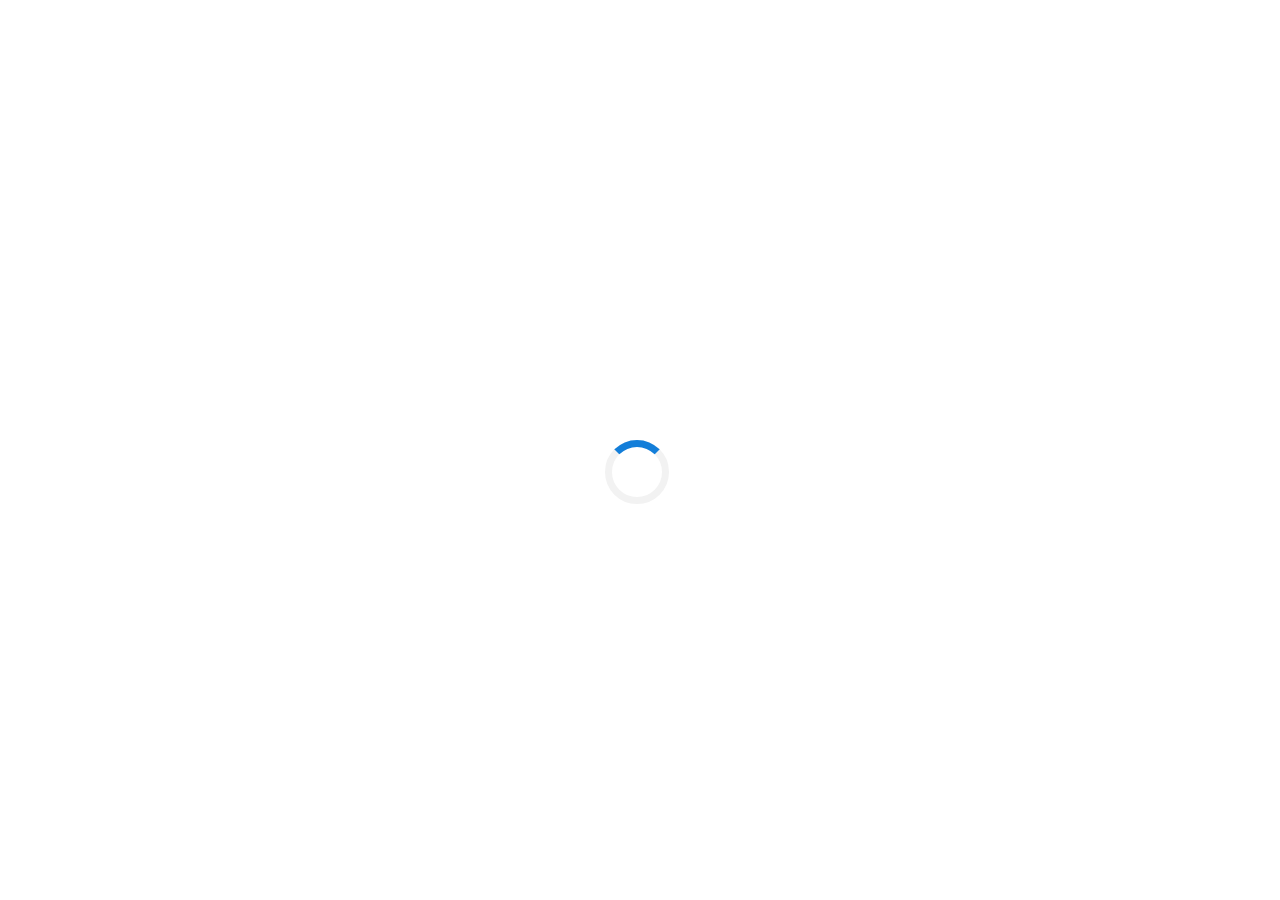
==== matos.html @ be6565a3 "Création de la page matos" ====
<!DOCTYPE html>
<html lang="en">
  <head>
    <!-- Required meta tags -->
    <meta charset="utf-8">
    <meta name="viewport" content="width=device-width, initial-scale=1, shrink-to-fit=no">

    <title>COGNHACKER.net</title>
    <link rel="icon" type="image/x-icon" href="/assets/img/favicon.png">

    <!-- Bootstrap CSS -->
    <link rel="stylesheet" type="text/css" href="assets/css/bootstrap.min.css" >
    <!-- Slicknav -->
    <link rel="stylesheet" type="text/css" href="assets/css/slicknav.css">
    <!-- Owl carousel -->
    <link rel="stylesheet" type="text/css" href="assets/css/owl.carousel.min.css">
    <link rel="stylesheet" type="text/css" href="assets/css/owl.theme.css">
    <!-- Slick Slider -->
    <link rel="stylesheet" type="text/css" href="assets/css/slick.css" >
    <link rel="stylesheet" type="text/css" href="assets/css/slick-theme.css" >
    <!-- Animate -->
    <link rel="stylesheet" type="text/css" href="assets/css/animate.css">
    <!-- Main Style -->
    <link rel="stylesheet" type="text/css" href="assets/css/main.css">
    <!-- Responsive Style -->
    <link rel="stylesheet" type="text/css" href="assets/css/responsive.css">

  </head>
  <body>

    <!-- Header Area wrapper Starts -->
    <header id="header-wrap">
      <!-- Hero Area Start -->
      <div id="hero-area" class="hero-area-bg">
        <div class="overlay"></div>
        <div class="container">
          <div class="row">
            <div class="col-md-12 col-sm-12">
              <div class="contents text-center">
                <div class="img-thumb text-center wow fadeInUp" data-wow-delay="0.6s">
                  <img class="img-fluid" src="assets/img/logo.png" alt="LOGO Cognhacker">
                </div>
                <h2 class="head-title wow fadeInUp">Liste non exhaustive du matériel des membres</h2>
                <div class="p-3 mb-2 bg-info text-white">Ceci est une liste sommaire des quelques outils et machines que les membres de Cognhacker peuvent partager.</div>
                <div class="header-button wow fadeInUp" data-wow-delay="0.3s">
                  <a href="https://lab.cognhacker.net" target="_blank" class="btn btn-common">Visiter le Laboratoire virtuel pour obtenir la liste compléte à jour et détaillée.</a>
                </div>
              </div>
            </div>
          </div>
        </div>
      </div>
      <!-- Hero Area End -->
    </header>
    <!-- Header Area wrapper End -->
    <div class="container">
      <div class="row">
        <hr/>
        <table class="table" style="color:Black">
          <thead>
            <tr>
              <th scope="col">Type</th>
              <th scope="col">Nom</th>
              <th scope="col">Propriétaire</th>
              <th scope="col">Info</th>
            </tr>
          </thead>
          <tbody>
            <tr>
              <th>Imprimante 3D</th>
              <td>Prusa MK4</td>
              <td>Heuzef</td>
              <td>Machine haut de gamme pouvant à peu prêt tout faire sur un volume d'impression de 250 x 210 x 220 mm</td>
            </tr>
            <tr>
              <th>Graveuse laser</th>
              <td>HomdMarket K4</td>
              <td>Heuzef</td>
              <td>Mini graveuse de 3W, permettant de réaliser de petite gravure simple sur bois, carton, cuir, ...</td>
            </tr>
            <tr>
              <th>Outillage</th>
              <td>Outils de Bricolage</td>
              <td>Heuzef</td>
              <td>🔨 Des outils du bricoleur du dimanche qui peuvent dépanner si besoin.</td>
            </tr>
          </tbody>
        </table>
      </div>
    </div>

    <!-- Preloader -->
    <div id="preloader">
      <div class="loader" id="loader-1"></div>
    </div>
    <!-- End Preloader -->

    <!-- jQuery first, then Popper.js, then Bootstrap JS -->
    <script src="assets/js/jquery-min.js"></script>
    <script src="assets/js/popper.min.js"></script>
    <script src="assets/js/bootstrap.min.js"></script>
    <script src="assets/js/owl.carousel.min.js"></script>
    <script src="assets/js/slick.min.js"></script>
    <script src="assets/js/wow.js"></script>
    <script src="assets/js/jquery.nav.js"></script>
    <script src="assets/js/scrolling-nav.js"></script>
    <script src="assets/js/jquery.easing.min.js"></script>
    <script src="assets/js/jquery.slicknav.js"></script>
    <script src="assets/js/main.js"></script>
    <script src="assets/js/form-validator.min.js"></script>
    <script src="assets/js/contact-form-script.min.js"></script>
    <script src="assets/js/map.js"></script>
    <script type="text/javascript" src="//maps.googleapis.com/maps/api/js?key=AIzaSyCsa2Mi2HqyEcEnM1urFSIGEpvualYjwwM"></script>

  </body>
</html>
---- assets/css/main.css ----
@import url("https://fonts.googleapis.com/css?family=Montserrat:400,500,700");
html {
  overflow-x: hidden;
}

body {
  background: #fff;
  font-size: 14px;
  font-weight: 400;
  font-family: 'Montserrat', sans-serif;
  -webkit-box-sizing: border-box;
  -moz-box-sizing: border-box;
  box-sizing: border-box;
  -webkit-font-smoothing: subpixel-antialiased;
  color: #abacae;
  line-height: 25px;
  -webkit-backface-visibility: hidden;
  backface-visibility: hidden;
  overflow-x: hidden;
}

h1, h2, h3, h4 {
  font-size: 38px;
  color: #585b60;
  font-weight: 700;
  font-family: 'Montserrat', sans-serif;
}

a {
  -webkit-transition: all 0.2s linear;
  -moz-transition: all 0.2s linear;
  -o-transition: all 0.2s linear;
  transition: all 0.2s linear;
}

a:hover {
  text-decoration: none;
}

a a:focus {
  outline: none;
}

p {
  font-weight: 400;
  font-family: 'Montserrat', sans-serif;
  margin: 0px;
  font-size: 14px;
}

ul, ol {
  list-style: outside none none;
  margin: 0;
  padding: 0;
}

ul li, ol li {
  list-style: none;
}

.section-title-header p {
  text: center;
  font-weight: 400;
  line-height: 26px;
  padding-bottom: 36px;
}

.section-title {
  color: #585b60;
  font-size: 38px;
  text-align: center;
  letter-spacing: 1px;
  line-height: 1;
  margin-bottom: 48px;
  padding: 0 10px;
  position: relative;
}

.padding-none {
  padding: 0px;
}

.btn {
  font-size: 14px;
  padding: 10px 30px;
  cursor: pointer;
  font-weight: 400;
  color: #fff;
  border-radius: 30px;
  -webkit-transition: all 0.2s linear;
  -moz-transition: all 0.2s linear;
  -o-transition: all 0.2s linear;
  transition: all 0.2s linear;
  display: inline-block;
}

.btn:focus,
.btn:active {
  box-shadow: none;
  outline: none;
  color: #fff;
}

.btn-common {
  background-color: #137ED9;
  position: relative;
  z-index: 1;
}

.btn-common:hover {
  color: #fff;
  background-color: #4297e0;
  box-shadow: 0 6px 22px rgba(0, 0, 0, 0.1);
  transition: all .2s ease-in-out;
  -moz-transition: all .2s ease-in-out;
  -webkit-transition: all .2s ease-in-out;
}

.btn-border {
  color: #137ED9;
  background-color: transparent;
  border: 1px solid #137ED9;
}

.btn-border:hover {
  color: #fff;
  border-color: #137ED9;
  background-color: #137ED9;
}

.btn-border:focus {
  color: #fff;
  border-color: #137ED9;
  background-color: #137ED9;
}

.btn-lg {
  padding: 14px 33px;
  text-transform: uppercase;
  font-size: 16px;
}

.btn-rm {
  padding: 7px 18px;
  text-transform: capitalize;
}

button:focus {
  outline: none !important;
}

.icon-close, .icon-check {
  color: #137ED9;
}

.social-icon a {
  color: #666;
  background: #fff;
  width: 32px;
  height: 32px;
  line-height: 34px;
  display: inline-block;
  text-align: center;
  border-radius: 100%;
  font-size: 16px;
  margin: 15px 6px 12px 4px;
  transition: all 0.3s ease-in-out 0s;
  -moz-transition: all 0.3s ease-in-out 0s;
  -webkit-transition: all 0.3s ease-in-out 0s;
  -o-transition: all 0.3s ease-in-out 0s;
}

.social-icon a:hover {
  color: #fff !important;
}

.social-icon .facebook:hover {
  background: #3b5999;
}

.social-icon .twitter:hover {
  background: #4A9CEC;
}

.social-icon .instagram:hover {
  background: #D6274D;
}

.social-icon .linkedin:hover {
  background: #1260A2;
}

.social-icon .google:hover {
  background: #CE332A;
}

/* ScrollToTop */
a.back-to-top {
  display: none;
  position: fixed;
  bottom: 18px;
  right: 15px;
  text-decoration: none;
}

a.back-to-top i {
  display: block;
  font-size: 22px;
  width: 40px;
  height: 40px;
  line-height: 40px;
  color: #fff;
  background: #137ED9;
  border-radius: 30px;
  text-align: center;
  transition: all 0.2s ease-in-out;
  -moz-transition: all 0.2s ease-in-out;
  -webkit-transition: all 0.2s ease-in-out;
  -o-transition: all 0.2s ease-in-out;
  box-shadow: 0 0 4px rgba(0, 0, 0, 0.14), 0 4px 8px rgba(0, 0, 0, 0.28);
}

a.back-to-top:hover, a.back-to-top:focus {
  text-decoration: none;
}

/* Preloader */
#preloader {
  position: fixed;
  top: 0;
  left: 0;
  right: 0;
  bottom: 0;
  background-color: #fff;
  z-index: 9999999;
}

.loader {
  top: 50%;
  width: 50px;
  height: 50px;
  border-radius: 100%;
  position: relative;
  margin: 0 auto;
}

#loader-1:before, #loader-1:after {
  content: "";
  position: absolute;
  top: -10px;
  left: -10px;
  width: 100%;
  height: 100%;
  border-radius: 100%;
  border: 7px solid transparent;
  border-top-color: #137ED9;
}

#loader-1:before {
  z-index: 100;
  animation: spin 1s infinite;
}

#loader-1:after {
  border: 7px solid #f2f2f2;
}

@keyframes spin {
  0% {
    -webkit-transform: rotate(0deg);
    -ms-transform: rotate(0deg);
    -o-transform: rotate(0deg);
    transform: rotate(0deg);
  }
  100% {
    -webkit-transform: rotate(360deg);
    -ms-transform: rotate(360deg);
    -o-transform: rotate(360deg);
    transform: rotate(360deg);
  }
}

.section-padding {
  padding: 60px 0;
}

hr {
  border-top: 1px dotted #ddd;
}

#feature {
  background: #f8f9fb;
}

.text-wrapper {
  height: 100%;
  display: table;
  padding-left: 140px;
}

.text-wrapper > div {
  vertical-align: middle;
  display: table-cell;
}

.feature-thumb {
  margin-right: -60px;
}

.title-hl {
  font-size: 40px;
  margin-bottom: 30px;
}

.features-box {
  margin-top: 15px;
  margin-bottom: 15px;
}

.features-box .features-icon {
  margin-bottom: 15px;
}

.features-box .features-icon i {
  color: #137ED9;
  font-size: 30px;
}

.features-box .features-content h4 {
  font-size: 15px;
  font-weight: 500;
  margin-bottom: 5px;
  transition: all 0.4s ease-in-out;
  -moz-transition: all 0.4s ease-in-out;
  -webkit-transition: all 0.4s ease-in-out;
  -o-transition: all 0.4s ease-in-out;
}

#clients {
  background: #f8f9fb;
}

.client-item-wrapper {
  text-align: center;
  padding: 15px;
}

.client-item-wrapper img {
  opacity: 0.5;
  filter: grayscale(100%);
  -webkit-filter: grayscale(100%);
  filter: gray;
  transition: all .6s ease;
  -moz-transition: all .6s ease;
  -webkit-transition: all .6s ease;
}

.client-item-wrapper:hover img {
  opacity: 1;
  filter: grayscale(0%);
  -webkit-filter: grayscale(0%);
}

/* Services Item */
.services-item {
  padding: 15px;
  border-radius: 4px;
  text-align: left;
  transition: all 0.3s ease-in-out 0s;
  -moz-transition: all 0.3s ease-in-out 0s;
  -webkit-transition: all 0.3s ease-in-out 0s;
  -o-transition: all 0.3s ease-in-out 0s;
}

.services-item .icon i {
  font-size: 42px;
  width: 42px;
  display: block;
  height: 42px;
  color: #137ED9;
}

.services-item .services-content h3 {
  margin-top: 10px;
  font-weight: 500;
  margin-bottom: 10px;
}

.services-item .services-content h3 a {
  font-size: 15px;
  text-transform: uppercase;
  color: #585b60;
}

.services-item .services-content h3 a:hover {
  color: #137ED9;
}

.navbar-brand {
  position: relative;
  padding: 0px;
}

.top-nav-collapse {
  background: #fff;
  z-index: 999999;
  top: 0px !important;
  min-height: 58px;
  box-shadow: 0px 3px 6px 3px rgba(0, 0, 0, 0.06);
  -webkit-animation-duration: 1s;
  animation-duration: 1s;
  -webkit-animation-fill-mode: both;
  animation-fill-mode: both;
  -webkit-animation-name: fadeInDown;
  animation-name: fadeInDown;
  background: #fff !important;
}

.top-nav-collapse .navbar-brand {
  top: 0px;
}

.top-nav-collapse .navbar-brand img {
  width: 65%;
}

.top-nav-collapse .navbar-nav .nav-link {
  color: #585b60 !important;
  margin-top: 0px !important;
  margin-bottom: 0px !important;
}

.top-nav-collapse .navbar-nav .nav-link:hover {
  cursor: pointer;
  color: #137ED9 !important;
}

.top-nav-collapse .navbar-nav li.active a.nav-link {
  color: #137ED9 !important;
}

.indigo {
  background: transparent;
}

.menu-bg {
  background: transparent;
}

.navbar-expand-lg .navbar-nav .nav-link i {
  font-size: 14px;
  margin-left: 5px;
  vertical-align: middle;
  -webkit-transition: all 0.3s ease-in-out;
  -moz-transition: all 0.3s ease-in-out;
  transition: all 0.3s ease-in-out;
}

.navbar-expand-lg .navbar-nav .nav-link {
  color: #585b60;
  font-weight: 400;
  padding: 8px 17px;
  margin-top: 15px;
  margin-bottom: 15px;
  line-height: 40px;
  text-transform: uppercase;
  cursor: pointer;
  background: transparent;
  -webkit-transition: all 0.3s ease-in-out;
  -moz-transition: all 0.3s ease-in-out;
  transition: all 0.3s ease-in-out;
}

.navbar-expand-lg .navbar-nav li a:hover,
.navbar-expand-lg .navbar-nav li .active > a,
.navbar-expand-lg .navbar-nav li a:focus {
  color: #137ED9;
  outline: none;
}

.navbar-expand-lg .navbar-nav .active > .nav-link,
.navbar-expand-lg .navbar-nav .nav-link.active,
.navbar-expand-lg .navbar-nav .nav-link.open,
.navbar-expand-lg .navbar-nav .open > .nav-link {
  color: #137ED9 !important;
}

.navbar-expand-lg .navbar-nav .nav-link:focus,
.navbar-expand-lg .navbar-nav .nav-link:hover {
  color: #137ED9 !important;
}

.navbar {
  padding: 0;
}

.navbar li.active a.nav-link {
  color: #137ED9;
}

.dropdown-toggle::after {
  display: none;
}

.dropdown-menu {
  margin: 0;
  padding: 0;
  display: none;
  position: absolute;
  z-index: 99;
  min-width: 210px;
  background-color: #fff;
  white-space: nowrap;
  border-radius: 4px;
  -webkit-box-shadow: 0 6px 12px rgba(0, 0, 0, 0.175);
  box-shadow: 0 6px 12px rgba(0, 0, 0, 0.175);
  animation: fadeIn 0.4s;
  -webkit-animation: fadeIn 0.4s;
  -moz-animation: fadeIn 0.4s;
  -o-animation: fadeIn 0.4s;
  -ms-animation: fadeIn 0.4s;
}

.dropdown-menu:before {
  content: "";
  display: inline-block;
  position: absolute;
  bottom: 100%;
  left: 20%;
  margin-left: -5px;
  border-right: 10px solid transparent;
  border-left: 10px solid transparent;
  border-bottom: 10px solid #fff;
}

.dropdown:hover .dropdown-menu {
  display: block;
  position: absolute;
  text-align: left;
  top: 100%;
  border: none;
  animation: fadeIn 0.4s;
  -webkit-animation: fadeIn 0.4s;
  -moz-animation: fadeIn 0.4s;
  -o-animation: fadeIn 0.4s;
  -ms-animation: fadeIn 0.4s;
}

.dropdown .dropdown-menu .dropdown-item {
  width: 100%;
  padding: 12px 20px;
  font-size: 14px;
  color: #333;
  border-bottom: 1px solid #f1f1f1;
  text-decoration: none;
  display: inline-block;
  float: left;
  clear: both;
  position: relative;
  outline: 0;
  transition: all 0.3s ease-in-out;
  -webkit-transition: all 0.3s ease-in-out;
  -moz-transition: all 0.3s ease-in-out;
  -o-transition: all 0.3s ease-in-out;
  -ms-transition: all 0.3s ease-in-out;
}

.dropdown .dropdown-menu .dropdown-item:last-child {
  border-bottom: none;
  border-bottom-left-radius: 4px;
  border-bottom-right-radius: 4px;
}

.dropdown .dropdown-menu .dropdown-item:first-child {
  border-top-left-radius: 4px;
  border-top-right-radius: 4px;
}

.dropdown .dropdown-item:focus,
.dropdown .dropdown-item:hover,
.dropdown .dropdown-item.active {
  color: #137ED9;
  background: #f7f7f7;
}

.dropdown-item.active, .dropdown-item:active {
  background: transparent;
}

.fadeInUpMenu {
  -webkit-animation-name: fadeInUpMenu;
  animation-name: fadeInUpMenu;
}

.slicknav_btn {
  border-color: #137ED9;
}

.slicknav_menu .slicknav_icon-bar {
  background: #137ED9;
}

/* only small tablets */
@media (min-width: 768px) and (max-width: 991px) {
  #nav-main li a.nav-link {
    padding-top: 18px;
  }
}

.navbar-toggler {
  display: none;
}

.mobile-menu {
  display: none;
}

.slicknav_menu {
  display: none;
}

@media screen and (max-width: 991px) {
  .navbar-header {
    width: 100%;
  }
  .navbar-brand {
    position: absolute;
    padding: 15px 15px;
    top: 0;
  }
  .navbar-brand img {
    width: 75%;
  }
  .slicknav_menu {
    display: block;
  }
  .slicknav_nav a:hover,
  .slicknav_nav a:focus,
  .slicknav_nav .active {
    color: #FD6E74;
    outline: none;
    background: #f8f9fa;
  }
}

@media screen and (max-width: 768px) {
  .navbar-header {
    width: 100%;
  }
  .navbar-brand {
    position: absolute;
    padding: 7px 15px;
    top: 0;
  }
  .navbar-brand img {
    width: 75%;
  }
  #mobile-menu {
    display: none;
  }
  .slicknav_menu {
    display: block;
  }
  .slicknav_nav .active a {
    background: #E91E63;
    color: #fff;
  }
  .slicknav_nav a:hover,
  .slicknav_nav a:focus,
  .slicknav_nav .active {
    color: #137ED9;
    outline: none;
    background: #f8f9fa;
  }
}

/* ==========================================================================
3. Hero Area
========================================================================== */
#hero-area {
  color: #fff;
  overflow: hidden;
  position: relative;
  background: #f8f9fb;
}

#hero-area .contents {
  padding: 170px 0px 50px;
}

#hero-area .contents h5 {
  font-size: 50px;
}

#hero-area .contents .head-title {
  color: #585b60;
  font-size: 34px;
  line-height: 48px;
  font-weight: 700;
  margin-bottom: 30px;
}

.sloder-img {
  background: #34363a;
}

/* Team Item */
.team-item:hover {
  box-shadow: 0 20px 30px -12px rgba(0, 0, 0, 0.35);
}

.team-item {
  margin: 15px 0;
  border-radius: 0px;
  box-shadow: 0 10px 30px -7px rgba(0, 0, 0, 0.35);
  transition: all 0.3s ease-in-out 0s;
  -moz-transition: all 0.3s ease-in-out 0s;
  -webkit-transition: all 0.3s ease-in-out 0s;
  -o-transition: all 0.3s ease-in-out 0s;
}

.team-item .team-img {
  position: relative;
  cursor: pointer;
  overflow: hidden;
  border-radius: 0px;
}

.team-item .team-overlay {
  height: 100%;
  position: absolute;
  top: 0;
  background: rgba(255, 255, 255, 0.8);
  opacity: 0;
  width: 100%;
  border-radius: 0px;
  transition: all 0.3s ease-in-out 0s;
  -moz-transition: all 0.3s ease-in-out 0s;
  -webkit-transition: all 0.3s ease-in-out 0s;
  -o-transition: all 0.3s ease-in-out 0s;
}

.team-item .overlay-social-icon {
  color: #fff;
  top: 45%;
  position: absolute;
  display: table-cell;
  margin: 0 auto;
  width: 100%;
}

.team-item .overlay-social-icon .social-icons {
  padding-left: 0;
  transition: all 0.3s ease-in-out 0s;
  -moz-transition: all 0.3s ease-in-out 0s;
  -webkit-transition: all 0.3s ease-in-out 0s;
  -o-transition: all 0.3s ease-in-out 0s;
}

.team-item .overlay-social-icon .social-icons li {
  display: inline-block;
  margin: 0 4px;
}

.team-item .overlay-social-icon .social-icons li a {
  letter-spacing: 0px;
  outline: 0 !important;
}

.team-item .overlay-social-icon .social-icons li a i {
  font-size: 20px;
  color: #fff;
  width: 36px;
  height: 36px;
  background: #137ED9;
  display: block;
  border-radius: 4px;
  line-height: 36px;
  transition: all 0.3s ease-in-out 0s;
  -moz-transition: all 0.3s ease-in-out 0s;
  -webkit-transition: all 0.3s ease-in-out 0s;
  -o-transition: all 0.3s ease-in-out 0s;
}

.team-item .overlay-social-icon .social-icons li a:hover {
  background: #3B5998;
}

.team-item .overlay-social-icon .social-icons li a:hover {
  background: #00aced;
}

.team-item .overlay-social-icon .social-icons li a:hover {
  background: #fb3958;
}

.team-item .info-text {
  padding: 15px 20px;
  background: #fff;
}

.team-item .info-text h3 {
  font-size: 16px;
  text-transform: uppercase;
  font-weight: 700;
  margin-bottom: 5px;
}

.team-item .info-text h3 a {
  color: #333;
}

.team-item .info-text h3 a:hover {
  color: #137ED9;
}

.team-item .info-text p {
  margin: 0;
  color: #888;
}

.team-item:hover .team-overlay {
  opacity: 1;
}

/* ==========================================================================
   Pricing Table Style
   ========================================================================== */
#pricing {
  text-align: center;
}

#pricing .title {
  padding-top: 25px;
  padding-bottom: 25px;
}

#pricing .title h3 {
  text-transform: uppercase;
  color: #137ED9;
  font-size: 15px;
  margin-bottom: 0px;
}

#pricing .table {
  margin-top: 30px;
  padding-bottom: 30px;
  border-radius: 4px;
  box-shadow: 0px 2px 18px 0px rgba(198, 198, 198, 0.3);
  -webkit-transition: all .3s linear;
  -moz-transition: all .3s linear;
  -ms-transition: all .3s linear;
  -o-transition: all .3s linear;
  transition: all .3s linear;
}

#pricing .table .icon {
  padding-top: 30px;
}

#pricing .table .icon i {
  color: #137ED9;
  font-size: 42px;
}

#pricing .table .pricing-header {
  position: relative;
  padding-bottom: 20px;
  text-align: center;
}

#pricing .table .pricing-header .price-value {
  font-size: 24px;
  color: #585b60;
  position: relative;
  text-align: center;
  font-weight: 700;
  line-height: 62px;
}

#pricing .table .pricing-header .price-value sup {
  font-size: 18px;
  font-weight: 500;
  top: -18px;
}

#pricing .table .pricing-header .price-value span {
  font-size: 14px;
  font-weight: 500;
}

#pricing .table .description {
  text-align: center;
  padding: 0px 50px;
  margin-bottom: 20px;
  height: 200px;
}

#pricing .table .description li {
  font-size: 14px;
  font-weight: 400;
  color: #abacae;
  padding-bottom: 15px;
}

#pricing .table:hover {
  background: #f8f9fb;
  box-shadow: 0px 2px 18px 0px rgba(198, 198, 198, 0.3);
}

#pricing #active-tb {
  background: #f8f9fb;
  box-shadow: 0px 2px 18px 0px rgba(198, 198, 198, 0.3);
}

#pricing .active {
  z-index: 99999;
}

.testimonial {
  background: #34363a;
}

.testimonial-item {
  padding: 40px;
  border-radius: 4px;
  text-align: center;
  border: 1px solid rgba(0, 0, 0, 0.06);
}

.testimonial-item .img-thumb {
  position: relative;
  margin: 15px 15px 15px 0;
}

.testimonial-item .img-thumb img {
  border-radius: 50%;
  box-shadow: 0px 0px 7px rgba(255, 255, 255, 0.5);
  display: inline-block;
  width: inherit;
  padding: 7px;
}

.testimonial-item .content {
  overflow: hidden;
}

.testimonial-item .content .description {
  width: 100%;
}

.testimonial-item .info h2 {
  font-size: 16px;
  font-weight: 700;
  text-transform: uppercase;
  line-height: 30px;
  margin: 0;
}

.testimonial-item .info h2 a {
  color: #137ED9;
}

.testimonial-item .info h3 {
  margin: 0;
  clear: both;
  font-size: 14px;
  font-weight: 500;
  line-height: 26px;
  margin-bottom: 10px;
}

.testimonial-item .info h3 a {
  color: #fff;
}

.testimonial-item .info .indicator {
  font-size: 26px;
  font-weight: 700;
  color: #137ED9;
}

.testimonial-item .icon-social {
  margin-top: 30px;
}

.testimonial-item .icon-social a {
  color: #666;
  background: #fff;
  width: 32px;
  height: 32px;
  line-height: 34px;
  display: inline-block;
  text-align: center;
  border-radius: 100%;
  font-size: 15px;
  margin: 15px 6px 12px 4px;
  transition: all 0.3s ease-in-out 0s;
  -moz-transition: all 0.3s ease-in-out 0s;
  -webkit-transition: all 0.3s ease-in-out 0s;
  -o-transition: all 0.3s ease-in-out 0s;
}

.testimonial-item .icon-social a:hover {
  color: #fff;
}

.testimonial-item .icon-social .facebook:hover {
  background: #3b5999;
}

.testimonial-item .icon-social .twitter:hover {
  background: #4A9CEC;
}

.testimonial-item .icon-social .instagram:hover {
  background: #D6274D;
}

.testimonial-item .icon-social .linkedin:hover {
  background: #1260A2;
}

.testimonial-item .icon-social .google:hover {
  background: #CE332A;
}

.owl-pagination {
  position: absolute;
  width: 100%;
  left: 0;
  bottom: -40px;
}

.owl-carousel .owl-dots {
  text-align: center;
  margin-top: 20px;
}

.owl-carousel button.owl-dot {
  display: inline-block;
  zoom: 1;
  display: inline;
  text-align: center;
}

.owl-carousel button.owl-dot span {
  display: block;
  width: 12px;
  height: 12px;
  margin: 2px 4px;
  filter: alpha(opacity=50);
  opacity: 1;
  border-radius: 30px;
  background: #fff;
  border: 2px solid #fff;
  box-shadow: 0px 0px 2px rgba(0, 0, 0, 0.2);
  transition: all 0.4s ease-in-out;
  -moz-transition: all 0.4s ease-in-out;
  -webkit-transition: all 0.4s ease-in-out;
  -o-transition: all 0.4s ease-in-out;
}

.owl-carousel button.owl-dot.active span, .owl-carousel button.owl-dot.clickable, .owl-carousel button.owl-dot:hover span {
  background: #137ED9;
}

.slick-slider {
  padding: 80px 0;
}

.slider-center img {
  opacity: 0.7;
  transition: all 0.4s ease-in-out;
  -moz-transition: all 0.4s ease-in-out;
  -webkit-transition: all 0.4s ease-in-out;
  -o-transition: all 0.4s ease-in-out;
  padding: 63px 63px;
  position: relative;
  text-align: center;
}

.slider-center .slick-center img {
  -moz-transform: scale(1.9);
  -ms-transform: scale(1.9);
  -o-transform: scale(1.9);
  -webkit-transform: scale(1.9);
  opacity: 1;
  transform: scale(1.9);
}

.form-control {
  width: 100%;
  margin-bottom: 20px;
  font-size: 14px;
  border-radius: 30px;
  -webkit-transition: all 0.3s;
  -moz-transition: all 0.3s;
  transition: all 0.3s;
  padding: 8px 20px;
  border: 1px solid #abacae;
}

.form-control:focus {
  border-color: #137ED9;
  box-shadow: none;
  outline: none;
}

textarea {
  border-radius: 4px !important;
}

.form-control:focus {
  box-shadow: none;
  outline: none;
}

.btn.disabled, .btn:disabled {
  opacity: 1;
}

.contact-form-area h2 {
  font-size: 18px;
  text-transform: uppercase;
}

.contact-right-area {
  margin-left: 50px;
}

.contact-right {
  padding: 4px;
}

.contact-right .single-contact {
  margin: 20px 0px;
  padding: 3px 55px;
  position: relative;
  color: #abacae;
}

.contact-right .single-contact p {
  margin-bottom: 5px;
}

.contact-right .single-contact p a {
  color: #abacae;
}

.contact-right .contact-icon {
  background: #137ED9;
  color: #fff;
  border-radius: 50%;
  font-size: 20px;
  height: 40px;
  left: 0;
  padding-top: 8px;
  position: absolute;
  text-align: center;
  top: 50%;
  -webkit-transform: translateY(-50%);
  transform: translateY(-50%);
  width: 40px;
}

#contact {
  position: relative;
  overflow: hidden;
}

#contact #contactForm {
  margin-top: 30px;
}

.text-danger {
  font-size: 14px;
  margin-top: 10px;
}

.list-unstyled li {
  color: #d9534f;
}

#conatiner-map {
  margin-top: 30px;
  text-align: center;
  background-color: #fff;
  height: 480px;
  -webkit-transition: all 0.3s;
  -moz-transition: all 0.3s;
  transition: all 0.3s;
  z-index: 101;
  width: 100%;
}

.h3 {
  font-size: 16px;
  margin-top: 26px;
}

.subscribes {
  background: #f8f9fb;
}

.subscribes h4 {
  text-align: center;
  font-size: 40px;
}

.subscribes p {
  font-size: 14px;
  text-align: center;
  margin-bottom: 30px;
}

.subscribe {
  margin-top: 5px;
  width: 100%;
  text-align: center;
}

.subscribe .form-control {
  width: 100%;
  border-radius: 50px;
  position: relative;
  height: 52px;
  border: 1px solid #137ED9;
}

.subscribe .btn-submit {
  border: none;
  cursor: pointer;
  background: transparent;
}

.subscribe .btn-submit i {
  width: 48px;
  height: 48px;
  background: #137ED9;
  cursor: pointer;
  display: block;
  color: #fff;
  line-height: 48px;
  border-radius: 50%;
}

/* Footer Area Start */
.footer-area {
  background: #34363a;
}

.footer-area .footer-titel {
  font-size: 20px;
  color: #fff;
  font-weight: 700;
  padding-bottom: 10px;
  letter-spacing: 0.5px;
}

.footer-area ul li {
  margin-bottom: 10px;
}

.footer-area ul li a {
  color: #ccc;
  font-size: 14px;
  font-weight: 400;
}

.footer-area ul li a:hover {
  color: #137ED9;
}

.footer-area #subscribe-form {
  margin-top: 15px;
}

.footer-area #subscribe-form .form-group {
  position: relative;
}

.footer-area #subscribe-form .form-group .btn-common {
  position: absolute;
  top: 0;
  right: 0;
  padding: 7px 15px;
  height: 39px;
  border-radius: 0;
  background: transparent;
  color: #137ED9;
  border-left: 1px solid #ddd;
}

#copyright {
  background: #34363a;
  border-top: 2px dotted #3b3d42;
  padding: 10px;
}

#copyright p {
  line-height: 42px;
  color: #fff;
  text-align: center;
  margin: 0;
}

#copyright p a {
  color: #fff;
}

#copyright p a:hover {
  color: #137ED9;
}
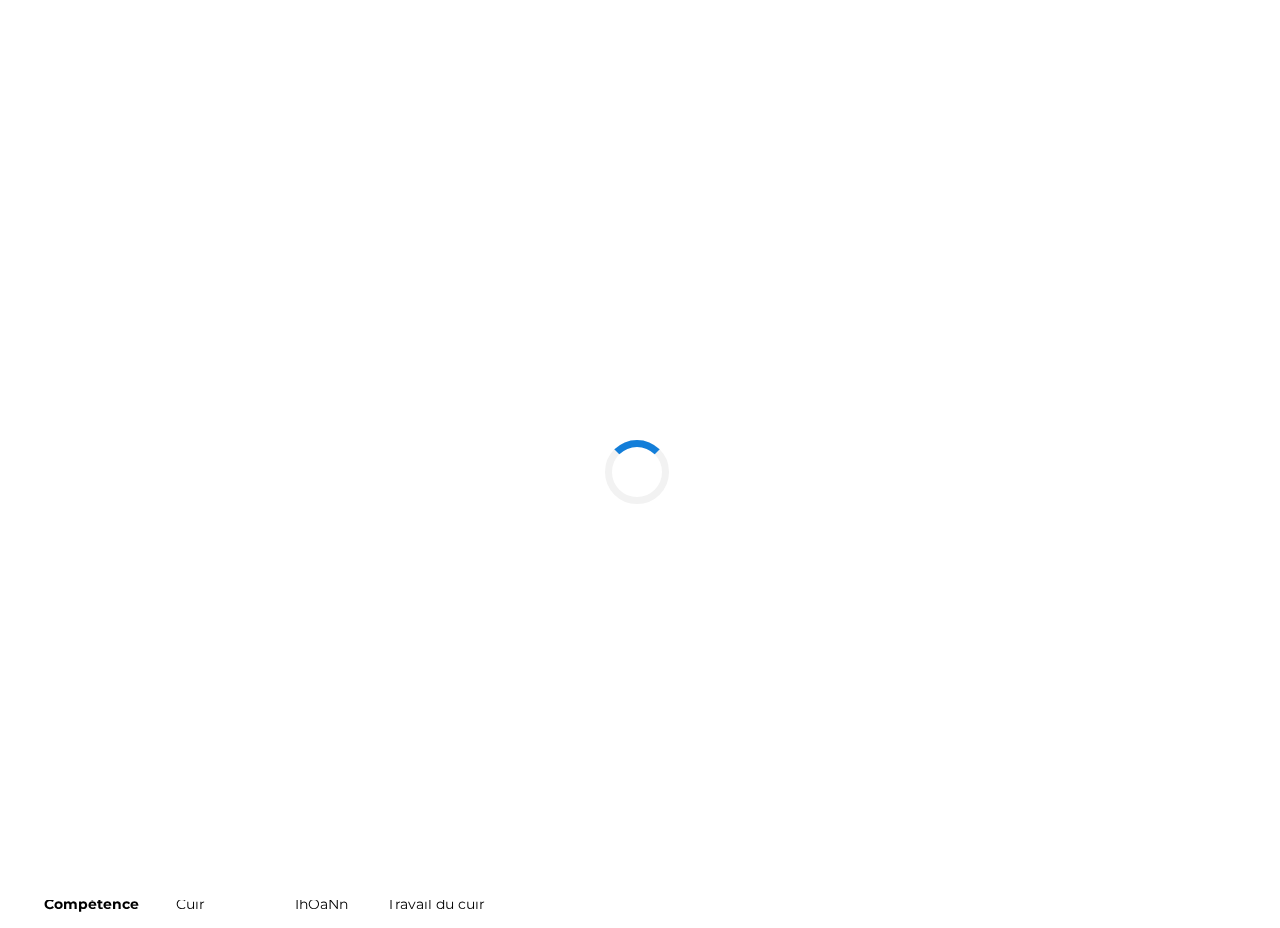
==== commit 5c6d96fd: "MAJ majeur de la  liste  pour 2025 :)" ====
--- a/matos.html
+++ b/matos.html
@@ -40,11 +40,9 @@
                 <div class="img-thumb text-center wow fadeInUp" data-wow-delay="0.6s">
                   <img class="img-fluid" src="assets/img/logo.png" alt="LOGO Cognhacker">
                 </div>
-                <h2 class="head-title wow fadeInUp">Liste non exhaustive du matériel des membres</h2>
-                <div class="p-3 mb-2 bg-info text-white">Ceci est une liste sommaire des quelques outils et machines que les membres de Cognhacker peuvent partager.</div>
-                <div class="header-button wow fadeInUp" data-wow-delay="0.3s">
-                  <a href="https://lab.cognhacker.net" target="_blank" class="btn btn-common">Visiter le Laboratoire virtuel pour obtenir la liste compléte à jour et détaillée.</a>
-                </div>
+                <h2 class="head-title wow fadeInUp">Liste non exhaustive des ressources des membres</h2>
+                <div class="p-3 mb-2 bg-info text-white">Ceci est une liste sommaire des quelques outils, machines et autres ressources que les membres de Cognhacker peuvent partager.</div>
+                <div class="p-3 mb-2 bg-success text-white">Dernière mise à jour : 29/12/2024</div>
               </div>
             </div>
           </div>
@@ -66,23 +64,101 @@
             </tr>
           </thead>
           <tbody>
-            <tr>
-              <th>Imprimante 3D</th>
+            <tr class="table-primary">
+              <th>Imprimante 3D (FFF)</th>
               <td>Prusa MK4</td>
               <td>Heuzef</td>
               <td>Machine haut de gamme pouvant à peu prêt tout faire sur un volume d'impression de 250 x 210 x 220 mm</td>
             </tr>
-            <tr>
+            <tr class="table-primary">
               <th>Graveuse laser</th>
               <td>HomdMarket K4</td>
               <td>Heuzef</td>
               <td>Mini graveuse de 3W, permettant de réaliser de petite gravure simple sur bois, carton, cuir, ...</td>
             </tr>
-            <tr>
+            <tr class="table-secondary">
               <th>Outillage</th>
-              <td>Outils de Bricolage</td>
+              <td>Bricolage</td>
               <td>Heuzef</td>
-              <td>🔨 Des outils du bricoleur du dimanche qui peuvent dépanner si besoin.</td>
+              <td>Divers outils de bricolage (poste à souder, ...)</td>
+            </tr>
+            <tr class="table-primary">
+              <th>Imprimante 3D (FFF)</th>
+              <td>TEVO Tornado</td>
+              <td>Mandritux</td>
+              <td>Volume d'impression de 300 x 300 x 400 m</td>
+            </tr>
+            <tr class="table-primary">
+              <th>Imprimantes 3D (FFF)</th>
+              <td>Divers</td>
+              <td>Mandritux</td>
+              <td>Divers machines, voir selon les besoins</td>
+            </tr>
+            <tr class="table-primary">
+              <th>Graveuse laser</th>
+              <td>Ortur LM3</td>
+              <td>Mandritux</td>
+              <td>Avec module 20W</td>
+            </tr>
+            <tr class="table-primary">
+              <th>Imprimante 3D (SLA)</th>
+              <td>Anycubic</td>
+              <td>Mandritux</td>
+              <td>Impression résine chimique avec Kit avec le Wash & Cure</td>
+            </tr>
+            <tr class="table-primary">
+              <th>Imprimantes 3D (FFF)</th>
+              <td>Prusa MINI</td>
+              <td>Danymo</td>
+              <td>Machine haut de gamme format MINI</td>
+            </tr>
+            <tr class="table-success">
+              <th>Compétence</th>
+              <td>Modélisation 3D</td>
+              <td>Pierre</td>
+              <td>Aide pour de la CAO avec Solidworks</td>
+            </tr>
+            <tr class="table-warning">
+              <th>Matériaux</th>
+              <td>Bois</td>
+              <td>Cgenty</td>
+              <td>Douelles barriques non usinés et divers bois</td>
+            </tr>
+            <tr class="table-warning">
+              <th>Matériaux</th>
+              <td>Bois</td>
+              <td>Jeanmi59</td>
+              <td>Divers bois et outils de menuiserie</td>
+            </tr>
+            <tr class="table-primary">
+              <th>Machine à bronzer</th>
+              <td>DIY</td>
+              <td>IhOaNn</td>
+              <td>Presse pour réaliser des marquages avec matrices</td>
+            </tr>
+            <tr class="table-primary">
+              <th>Imprimante 3D (FFF)</th>
+              <td>Voxelab Aquila</td>
+              <td>IhOaNn</td>
+              <td>Volume d'impression de 220 x 220 x 250 mm</td>
+            </tr>
+            <tr class="table-primary">
+              <th>Presse</th>
+              <td>DIY</td>
+              <td>IhOaNn</td>
+              <td>Presse pour réaliser des marquages avec matrices</td>
+            </tr>
+            <tr class="table-secondary">
+              <th>Outillage</th>
+              <td>Bricolage</td>
+              <td>IhOaNn</td>
+              <td>Divers outils de bricolage (scie radiale, ...)</td>
+            </tr>
+            <tr class="table-success">
+              <th>Compétence</th>
+              <td>Cuir</td>
+              <td>IhOaNn</td>
+              <td>Travail du cuir</td>
             </tr>
           </tbody>
         </table>
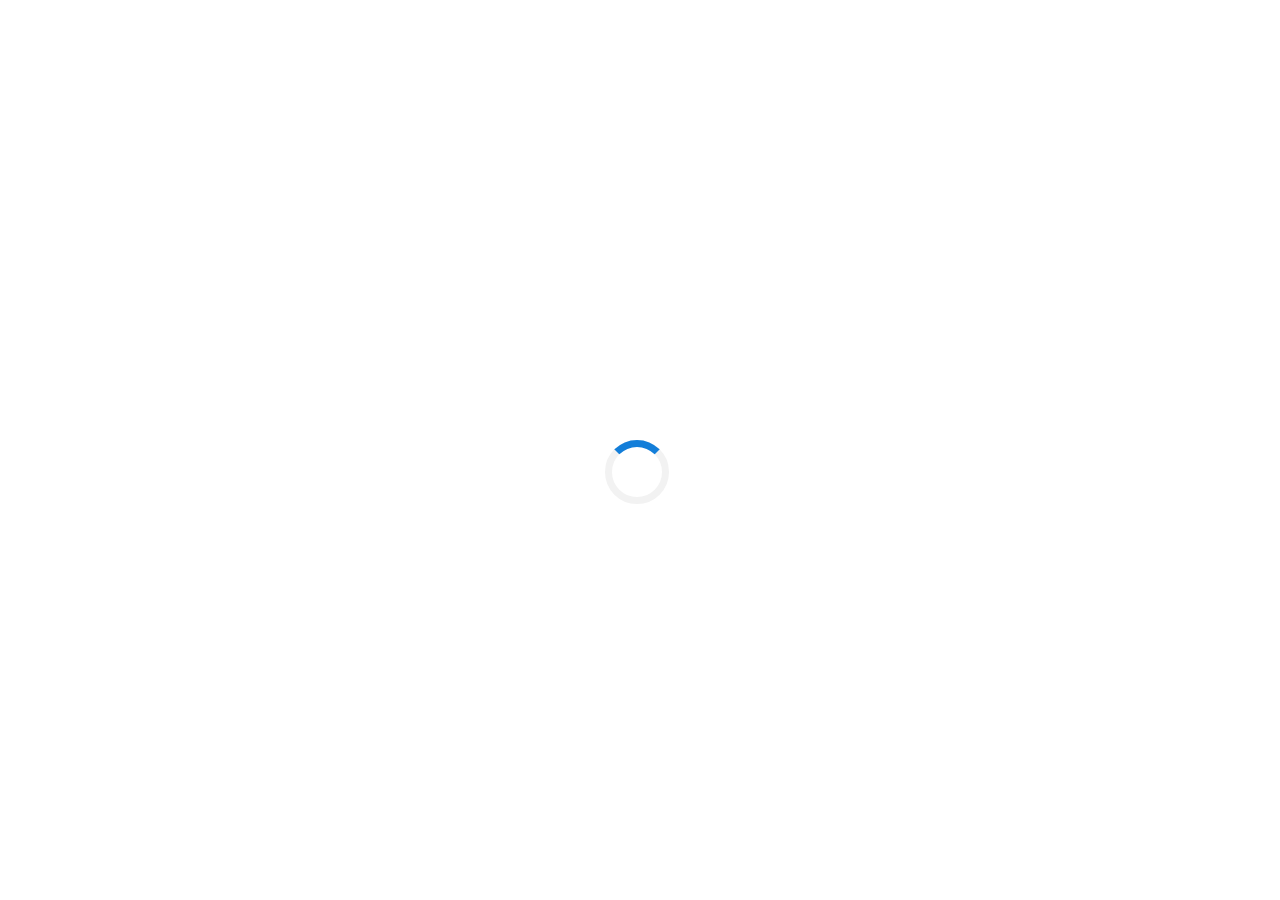
==== commit db1fd8b9: "Update matos.html" ====
--- a/matos.html
+++ b/matos.html
@@ -66,24 +66,6 @@
           <tbody>
             <tr class="table-primary">
               <th>Imprimante 3D (FFF)</th>
-              <td>Prusa MK4</td>
-              <td>Heuzef</td>
-              <td>Machine haut de gamme pouvant à peu prêt tout faire sur un volume d'impression de 250 x 210 x 220 mm</td>
-            </tr>
-            <tr class="table-primary">
-              <th>Graveuse laser</th>
-              <td>HomdMarket K4</td>
-              <td>Heuzef</td>
-              <td>Mini graveuse de 3W, permettant de réaliser de petite gravure simple sur bois, carton, cuir, ...</td>
-            </tr>
-            <tr class="table-secondary">
-              <th>Outillage</th>
-              <td>Bricolage</td>
-              <td>Heuzef</td>
-              <td>Divers outils de bricolage (poste à souder, ...)</td>
-            </tr>
-            <tr class="table-primary">
-              <th>Imprimante 3D (FFF)</th>
               <td>TEVO Tornado</td>
               <td>Mandritux</td>
               <td>Volume d'impression de 300 x 300 x 400 m</td>
@@ -142,12 +124,6 @@
               <td>IhOaNn</td>
               <td>Volume d'impression de 220 x 220 x 250 mm</td>
             </tr>
-            <tr class="table-primary">
-              <th>Presse</th>
-              <td>DIY</td>
-              <td>IhOaNn</td>
-              <td>Presse pour réaliser des marquages avec matrices</td>
-            </tr>
             <tr class="table-secondary">
               <th>Outillage</th>
               <td>Bricolage</td>
